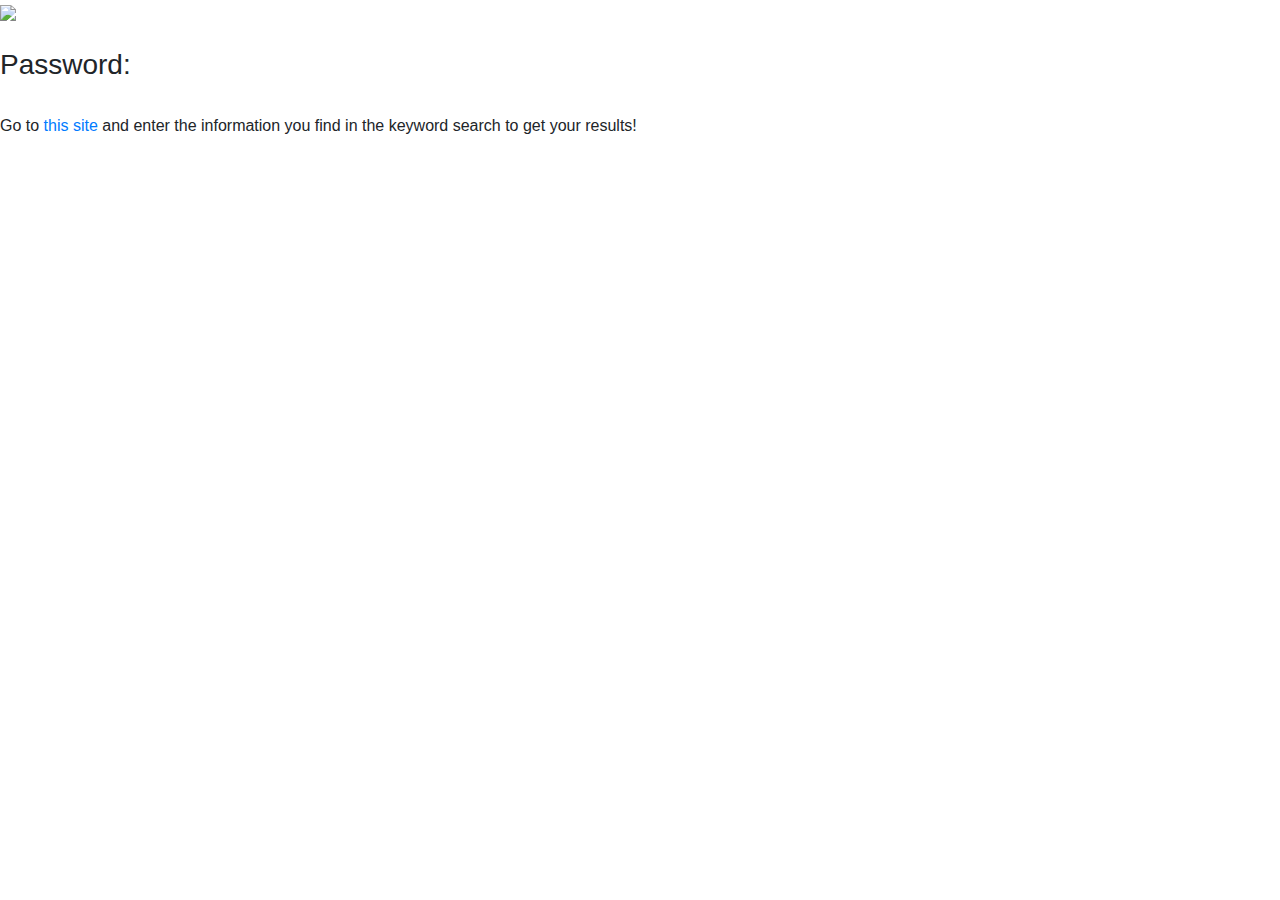
==== Projects/Frogger/index.html @ 79a3859b "Updates" ====
<!DOCTYPE html>
<html>
    <head>
        <title>Phase 1</title>

        <!--BootStrap-->
        <meta name="viewport" content="width=device-width, initial-scale=1">
        <script
            src="https://code.jquery.com/jquery-3.3.1.js"
            integrity="sha256-2Kok7MbOyxpgUVvAk/HJ2jigOSYS2auK4Pfzbm7uH60="
            crossorigin="anonymous">
        </script>
        <link rel="stylesheet" href="https://maxcdn.bootstrapcdn.com/bootstrap/4.3.1/css/bootstrap.min.css">
        <script src="https://maxcdn.bootstrapcdn.com/bootstrap/4.3.1/js/bootstrap.min.js"></script>
        <link rel="stylesheet" id="stylesheet" type="text/css" href="style.css">
    </head>
    <body>

        <img src="report.pdf" width="50%" />
        <br /><br />
        <h3>Password:</h3>
        <br />
        Go to <a href="https://alexeidt.pythonanywhere.com/keyword/" target="_blank">this site</a> and enter the information
        you find in the keyword search to get your results!

    </body>
</html>
---- Projects/Frogger/style.css ----
html {
    width: 100%;
    height: 100%;
    /* You might have been wondering why a style-less site has a style sheet. */
}

/*

Remember the original image that started this whole thing?

________________________________________________
|                                              |
|                                              |
|                                              |
|                                              |
|                                              |
|         Q------------------------R           |
|         |  1 |  2   |  3   |  4  |           |
|         |----+------+------+-----|           |
|         |  5 |  6   |  7   |  8  |           |
|         P------------------------S           |
|                                              |
|                                              |
________________________________________________

Q = 199, 1237

P = 199, 1237 + 2*427

R = 199 + 4*618, 1237

S = 199 + 4*618, 1237 + 2*427

1 => Least Significant Bits
8 => Most Significant Bits

Stack them up and get a byte array!

(1 << 0 | 2 << 1 | 3 << 2 | 4 << 3 | 5 << 4 | 6 << 5 | 7 << 6 | 8 << 7).jpg

First byte of the data:
    Has its LSB in area 1.
    Has the next bit in area 2.
    ...
    Has its MSB in area 8.
*/
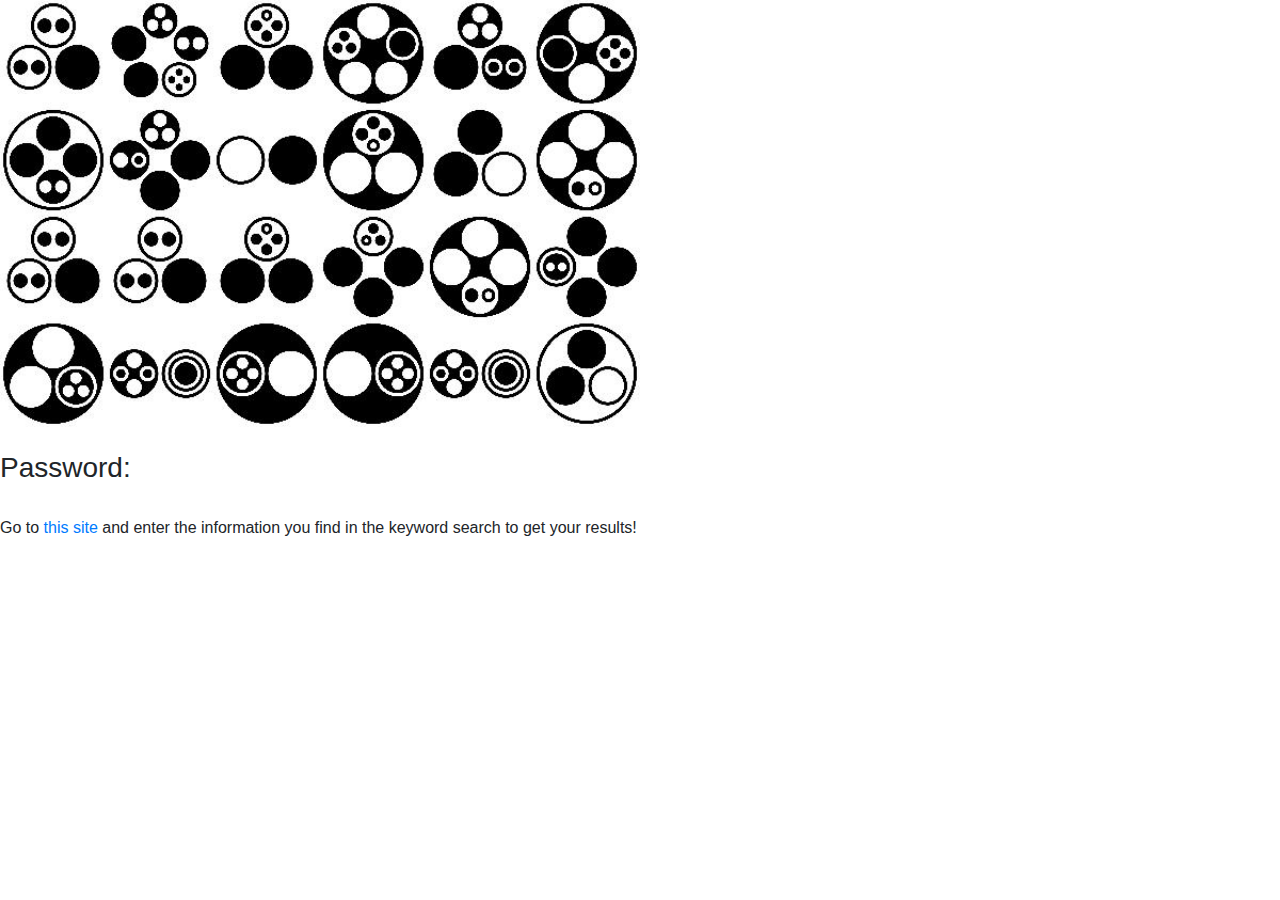
==== commit aeb27da8: "Updates" ====
--- a/Projects/Frogger/index.html
+++ b/Projects/Frogger/index.html
@@ -20,7 +20,7 @@
         <br /><br />
         <h3>Password:</h3>
         <br />
-        Go to <a href="https://alexeidt.pythonanywhere.com/keyword/" target="_blank">this site</a> and enter the information
+        Go to <a href="https://alexeidt.pythonanywhere.com/generate/" target="_blank">this site</a> and enter the information
         you find in the keyword search to get your results!
 
     </body>
--- a/Projects/Frogger/style.css
+++ b/Projects/Frogger/style.css
@@ -31,16 +31,14 @@
 
 S = 199 + 4*618, 1237 + 2*427
 
+QPRS encompasses an area of the background image. The following instructions
+pertain only to the least significant bit of every pixel in the red channel of this area.
+
 1 => Least Significant Bits
 8 => Most Significant Bits
 
-Stack them up and get a byte array!
+Each area can be considered a bit mask. Combine them as shown below.
+There are 8 layers. The final result is a byte array.
 
 (1 << 0 | 2 << 1 | 3 << 2 | 4 << 3 | 5 << 4 | 6 << 5 | 7 << 6 | 8 << 7).jpg
-
-First byte of the data:
-    Has its LSB in area 1.
-    Has the next bit in area 2.
-    ...
-    Has its MSB in area 8.
 */